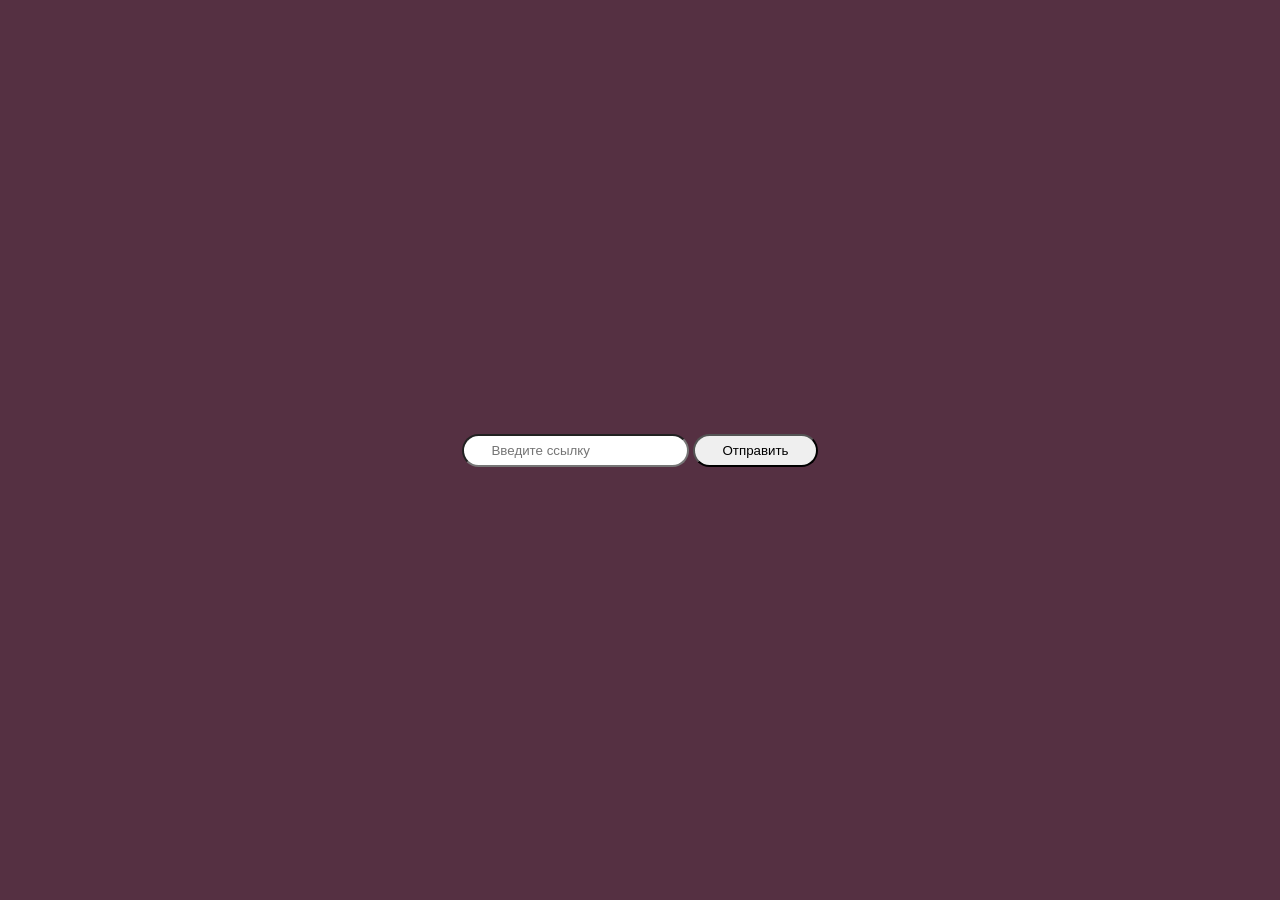
==== shortener/templates/index.html @ 0848df36 "перенес проект в отдельную папку" ====
<!DOCTYPE html>
<head>
    <title>Сокращение ссылок</title>
    <style>
        body {
            background-color: rgb(85, 48, 66);
            display: flex;
            justify-content: center;
            align-items: center;
            min-height: 100vh;
            margin: 0;
        }
        button {
            border-radius: 999px;
            font-family: sans-serif;
            padding: 7px 27px;
        }
        input {
            border-radius: 999px;
            font-family: sans-serif;
            padding: 7px 27px;
        }
        button:hover{
            color:brown;
            transition: 2s;
        } 
    </style>
</head>
<body>
<form method="POST">
    <input type="url" placeholder='Введите ссылку' name="link" required>
    <button type="submit">Отправить</button>
</form>
</body>
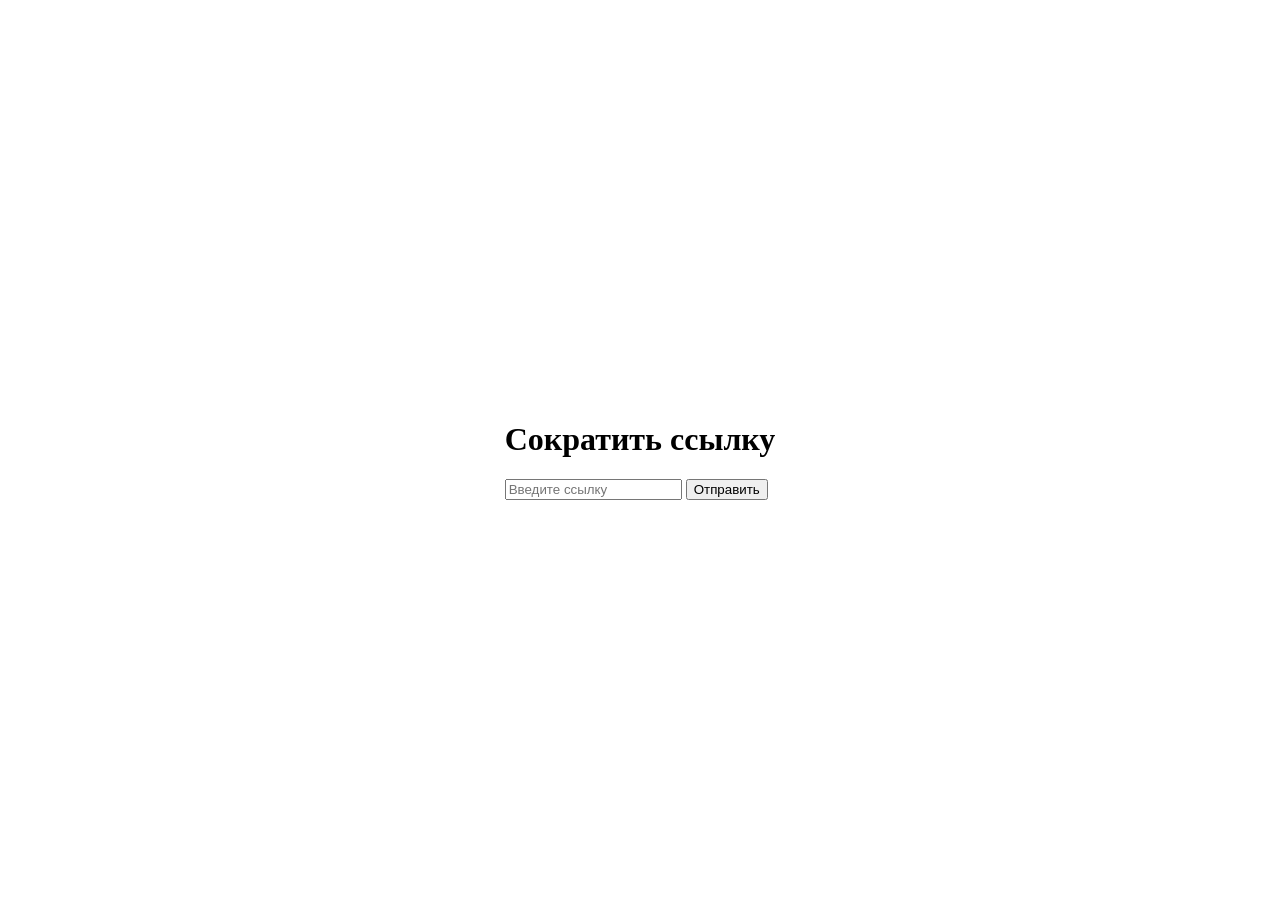
==== commit 84a4fbfc: "перевел некоторые настройки стайла в ксс" ====
--- a/shortener/templates/index.html
+++ b/shortener/templates/index.html
@@ -3,31 +3,19 @@
     <title>Сокращение ссылок</title>
     <style>
         body {
-            background-color: rgb(85, 48, 66);
-            display: flex;
-            justify-content: center;
-            align-items: center;
-            min-height: 100vh;
-            margin: 0;
+        display: flex;
+        justify-content: center;
+        align-items: center;
+        min-height: 100vh;
+        margin: 0;
+        cursor: pointer
         }
-        button {
-            border-radius: 999px;
-            font-family: sans-serif;
-            padding: 7px 27px;
-        }
-        input {
-            border-radius: 999px;
-            font-family: sans-serif;
-            padding: 7px 27px;
-        }
-        button:hover{
-            color:brown;
-            transition: 2s;
-        } 
     </style>
+    <link rel="stylesheet" href="/static/style.css">
 </head>
 <body>
 <form method="POST">
+    <h1>Сократить ссылку</h1>
     <input type="url" placeholder='Введите ссылку' name="link" required>
     <button type="submit">Отправить</button>
 </form>
